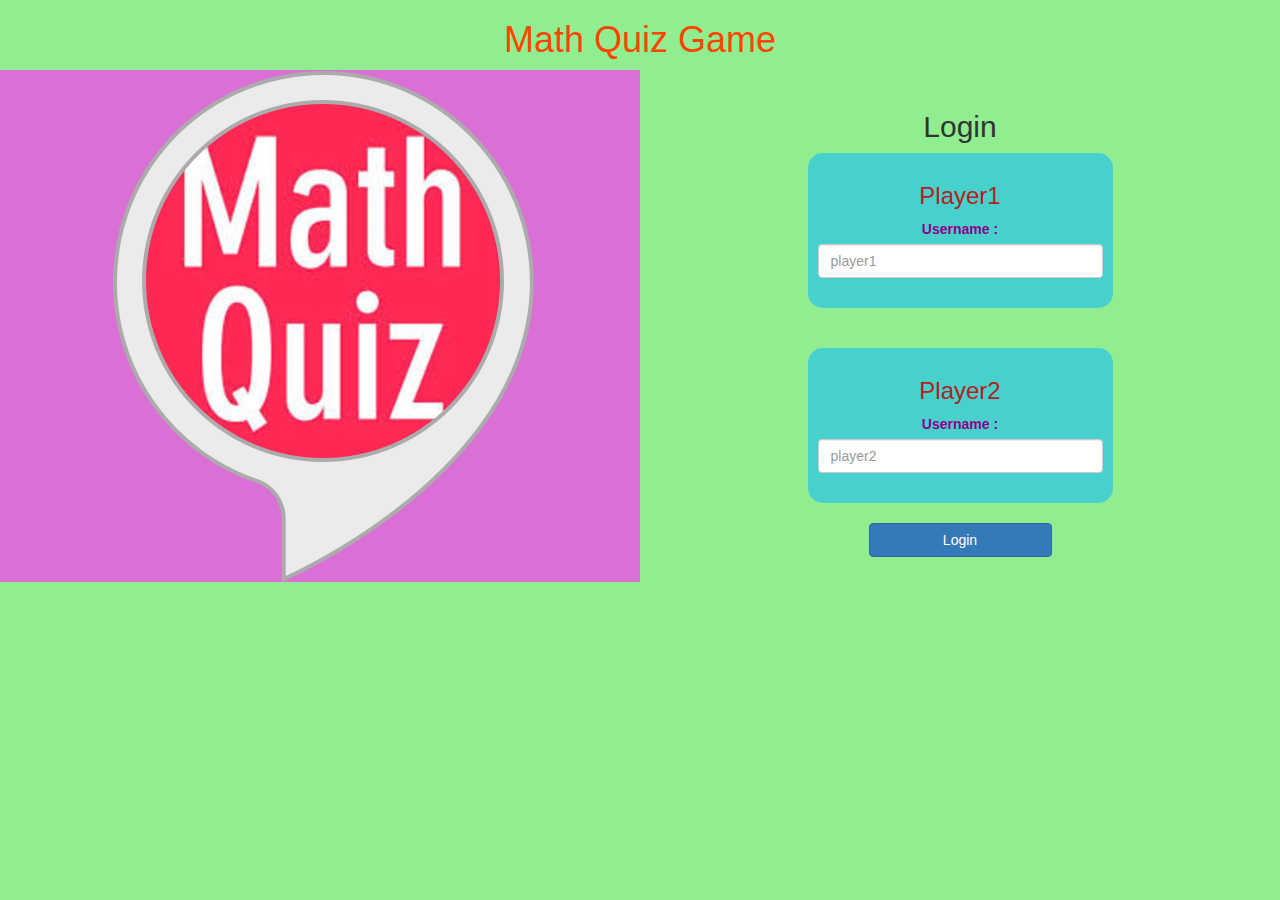
==== Quiz_Login.html @ dc77a368 "Add files via upload" ====
<!DOCTYPE html>
<html>
	<head>
		<title>Guess The Word</title>

		<meta name="viewport" content="width=device-width, initial-scale=1">
		<link rel="stylesheet" href="https://maxcdn.bootstrapcdn.com/bootstrap/3.4.0/css/bootstrap.min.css">
		<script src="https://ajax.googleapis.com/ajax/libs/jquery/3.4.1/jquery.min.js"></script>
		<script src="https://maxcdn.bootstrapcdn.com/bootstrap/3.4.0/js/bootstrap.min.js"></script>

		<link rel="stylesheet" type="text/css" href="quizgame_login.css">

		<script src="quizgame_login.js"></script>
	</head>
	<body>
		<center>
			<h1>Math Quiz Game</h1>
			<div class="col-lg-6 col-sm-6 col-xs-6 img_math">
				<img src="mathQ.png">
			</div>
			<div class="col-lg-6 col-sm-6 col-xs-6 login">
				<br>
				<h2>Login</h2>
				<div class="col-lg-6 col-sm-6 col-xs-6 loginp1_div">
					<h3> Player1 </h3>
					<label> Username : </label>
					<input type="text" id="name1_input" class="form-control" placeholder="player1">
					<br>
				</div>
				<br>
				<br>
				<div class="col-lg-6 col-sm-6 col-xs-6 loginp2_div">
					<h3> Player2 </h3>
					<label> Username : </label>
					<input type="text" id="name2_input" class="form-control" placeholder="player2">
					<br>
				</div>
				<br>
				<button style="width: 30%" class="btn btn-primary" onclick="addUser()">Login</button>
			</div>
		</center>

	</body>
</html>
---- quizgame_login.css ----
body
{
    background-color: lightgreen;
}

.loginp1_div , .loginp2_div
{
		background:mediumturquoise;
		padding: 10px;
		float: none;
		border-radius: 15px;
}

label
{
	color: darkmagenta;
}

h3
{
	color:firebrick ;
}

h1
{
	color:orangered;
}

.img_math
{
	background-color: orchid;
}
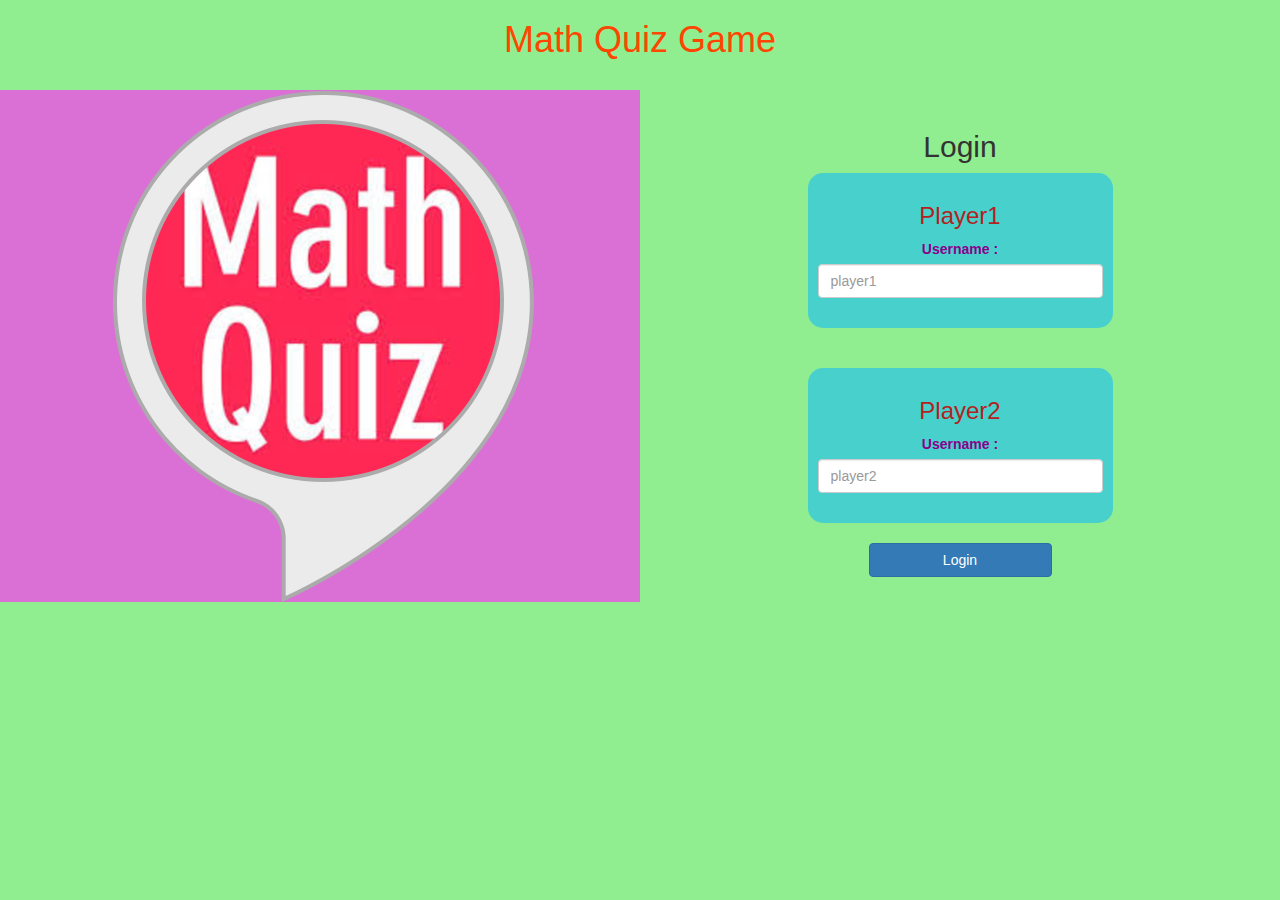
==== commit 5ae852e2: "Add files via upload" ====
--- a/Quiz_Login.html
+++ b/Quiz_Login.html
@@ -15,6 +15,7 @@
 	<body>
 		<center>
 			<h1>Math Quiz Game</h1>
+			<br>
 			<div class="col-lg-6 col-sm-6 col-xs-6 img_math">
 				<img src="mathQ.png">
 			</div>
